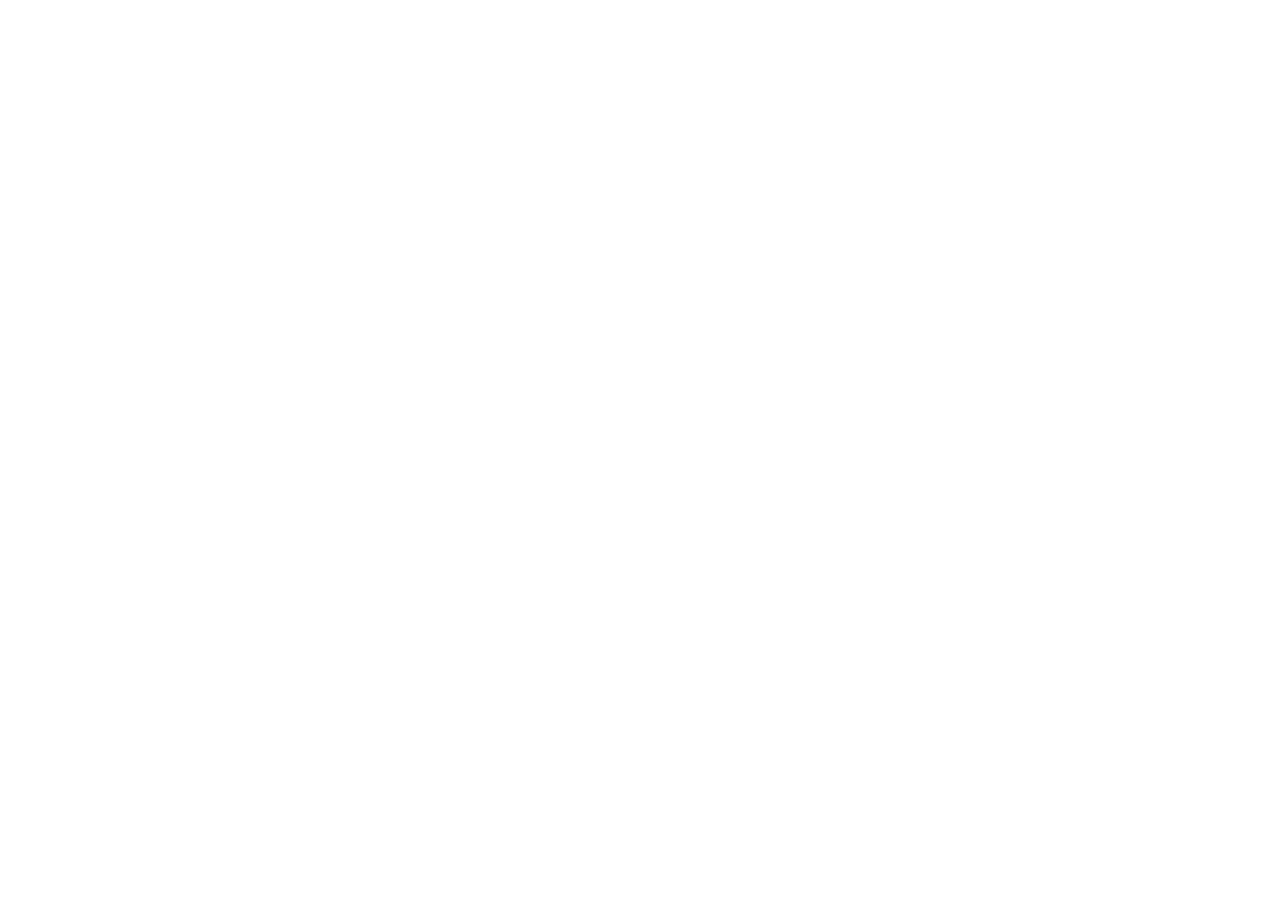
==== index.html @ fa4445a3 "add html, css" ====
<!DOCTYPE html>
<html lang="en">
  <head>
    <meta charset="UTF-8" />
    <meta name="viewport" content="width=device-width, initial-scale=1.0" />
    <meta http-equiv="X-UA-Compatible" content="ie=edge" />
    <title>Alessandro Aloisio : vCard</title>
    <link rel="stylesheet" href="style.css" />
  </head>
  <body></body>
</html>
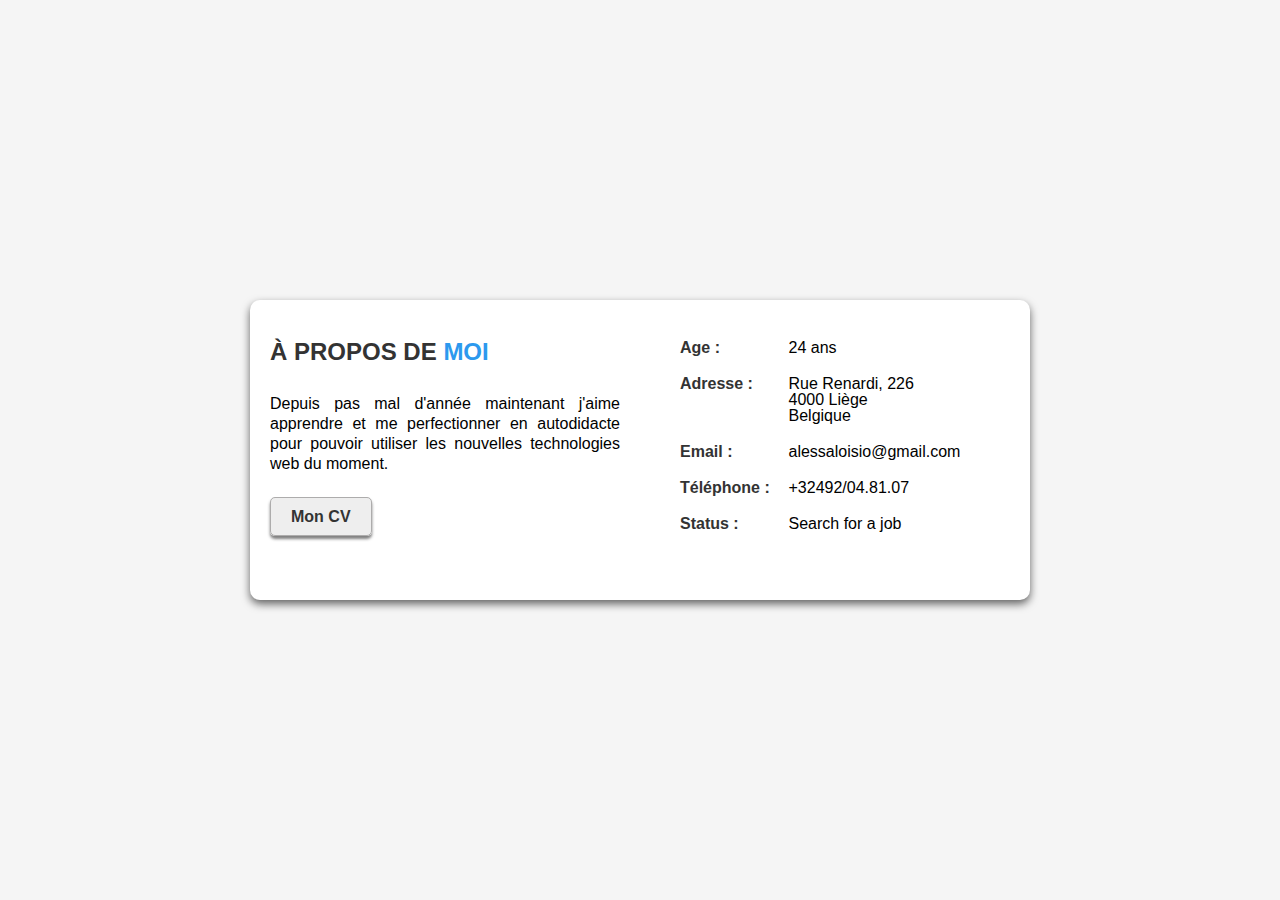
==== commit 4e84bce3: "add css/fonts/structure" ====
--- a/index.html
+++ b/index.html
@@ -5,7 +5,82 @@
     <meta name="viewport" content="width=device-width, initial-scale=1.0" />
     <meta http-equiv="X-UA-Compatible" content="ie=edge" />
     <title>Alessandro Aloisio : vCard</title>
+    <link rel="stylesheet" href="reset.css" />
+    <link rel="stylesheet" type="text/css" href="./font/flaticon.css" />
     <link rel="stylesheet" href="style.css" />
   </head>
-  <body></body>
+  <body>
+    <div class="center">
+      <div id="card">
+        <div class="top primary-bColor">
+          <img
+            class="avatar"
+            src="./images/photo-cv.jpg"
+            alt="Photo Alessandro"
+          />
+          <div class="head">
+            <h1>Alessandro Aloisio</h1>
+            <p>Développeur Web Full-Stack</p>
+            <div class="listLink">
+              <a title="aloisio.work" href="http://aloisio.work"
+                ><i class="flaticon-language"></i
+              ></a>
+              <a title="Github" href="https://github.com/alessaloisio"
+                ><i class="flaticon-github"></i
+              ></a>
+              <a title="Linkedin" href="https://www.linkedin.com/in/aloisioa/"
+                ><i class="flaticon-linkedin"></i
+              ></a>
+              <a title="Twitter" href="https://twitter.com/aloisioaless"
+                ><i class="flaticon-twitter"></i
+              ></a>
+            </div>
+          </div>
+        </div>
+        <div class="bottom">
+          <div class="aboutMe">
+            <h2 class="title">
+              À PROPOS DE <span class="me primary-color">MOI</span>
+            </h2>
+            <p>
+              Depuis pas mal d'année maintenant j'aime apprendre et me
+              perfectionner en autodidacte pour pouvoir utiliser les nouvelles
+              technologies web du moment.
+            </p>
+            <a href="https://alessaloisio.github.io/mon-cv/" class="btn"
+              >Mon CV</a
+            >
+          </div>
+          <div class="listInfo">
+            <div class="section">
+              <span class="intitule">Age : </span>
+              <span class="reponse">24 ans</span>
+            </div>
+            <div class="section">
+              <span class="intitule">Adresse : </span>
+              <span class="reponse">
+                Rue Renardi, 226 <br />
+                4000 Liège <br />
+                Belgique
+              </span>
+            </div>
+            <div class="section">
+              <span class="intitule">Email : </span>
+              <span class="reponse">alessaloisio@gmail.com</span>
+            </div>
+            <div class="section">
+              <span class="intitule">Téléphone : </span>
+              <span class="reponse">+32492/04.81.07</span>
+            </div>
+            <div class="section">
+              <span class="intitule">Status : </span>
+              <span class="reponse">Search for a job</span>
+            </div>
+          </div>
+        </div>
+      </div>
+
+      <!--  -->
+    </div>
+  </body>
 </html>
--- a/font/flaticon.css
+++ b/font/flaticon.css
@@ -0,0 +1,36 @@
+	/*
+  	Flaticon icon font: Flaticon
+  	Creation date: 22/08/2019 08:07
+  	*/
+
+@font-face {
+  font-family: "Flaticon";
+  src: url("./Flaticon.eot");
+  src: url("./Flaticon.eot?#iefix") format("embedded-opentype"),
+       url("./Flaticon.woff2") format("woff2"),
+       url("./Flaticon.woff") format("woff"),
+       url("./Flaticon.ttf") format("truetype"),
+       url("./Flaticon.svg#Flaticon") format("svg");
+  font-weight: normal;
+  font-style: normal;
+}
+
+@media screen and (-webkit-min-device-pixel-ratio:0) {
+  @font-face {
+    font-family: "Flaticon";
+    src: url("./Flaticon.svg#Flaticon") format("svg");
+  }
+}
+
+[class^="flaticon-"]:before, [class*=" flaticon-"]:before,
+[class^="flaticon-"]:after, [class*=" flaticon-"]:after {   
+  font-family: Flaticon;
+        font-size: 20px;
+font-style: normal;
+margin-left: 20px;
+}
+
+.flaticon-language:before { content: "\f100"; }
+.flaticon-github:before { content: "\f101"; }
+.flaticon-twitter:before { content: "\f102"; }
+.flaticon-linkedin:before { content: "\f103"; }--- a/style.css
+++ b/style.css
@@ -0,0 +1,184 @@
+html,
+body {
+  height: 100%;
+  width: 100%;
+}
+
+body {
+  background-color: #f5f5f5;
+  font-family: Arial, Helvetica, sans-serif;
+}
+
+.center {
+  width: 100%;
+  height: 100%;
+  max-width: 780px;
+  margin: 0 auto;
+
+  display: flex;
+  justify-content: center;
+  align-items: center;
+}
+
+.primary-bColor {
+  background-color: #2c99ee;
+}
+.primary-color {
+  color: #2c99ee;
+}
+
+#card {
+  min-width: 720px;
+  border-radius: 10px;
+}
+
+#card .top {
+  position: relative;
+  min-height: 300px;
+  width: 94%;
+  margin: 0 auto;
+  z-index: 2;
+
+  border-radius: 10px 10px 0 0;
+  transform: translateY(300px);
+  margin-top: -300px;
+  transition: all 0.4s linear;
+
+  display: grid;
+  grid-template-columns: 40% 60%;
+}
+#card:hover .top {
+  transform: translateY(10px);
+  margin-top: 0;
+  opacity: 1;
+}
+#card .avatar {
+  grid-column-start: 1;
+  grid-column-end: 1;
+  justify-self: center;
+  align-self: center;
+
+  width: 200px;
+  height: 200px;
+  border-radius: 50%;
+  border: 10px solid #fff;
+}
+#card .top .head {
+  grid-column-start: 2;
+  grid-column-end: 2;
+  justify-self: center;
+  align-self: center;
+
+  color: #fff;
+  text-align: center;
+}
+#card .top .head h1 {
+  font-weight: bold;
+  margin-bottom: 30px;
+  text-transform: uppercase;
+  font-size: 28px;
+}
+#card .top .head p {
+  margin-bottom: 30px;
+}
+
+#card .bottom {
+  min-height: 300px;
+  z-index: 2;
+  position: relative;
+
+  background-color: #fff;
+  box-shadow: 0px 4px 8px rgba(0, 0, 0, 0.6);
+  border-radius: 10px;
+
+  display: grid;
+  grid-template-columns: 50% 50%;
+}
+#card:hover .bottom {
+  transition: all 0.5s linear;
+  box-shadow: 0px -4px 8px rgba(0, 0, 0, 0.6);
+}
+
+.aboutMe {
+  grid-column: 1;
+  padding: 40px 20px;
+}
+.aboutMe .title {
+  font-size: 24px;
+  color: #333;
+  font-weight: bold;
+  margin-bottom: 30px;
+}
+.aboutMe p {
+  line-height: 20px;
+  text-align: justify;
+  margin-bottom: 35px;
+}
+.aboutMe .btn {
+  background-color: #eee;
+  border: 1px solid rgb(173, 172, 172);
+  padding: 10px 20px;
+  color: #333;
+  text-decoration: none;
+  border-radius: 5px;
+  font-weight: bold;
+  box-shadow: 0px 3px 3px rgba(0, 0, 0, 0.5);
+}
+.aboutMe .btn:hover {
+  box-shadow: 0px 1px 3px rgba(0, 0, 0, 0.5);
+  transition: all 0.1s linear;
+}
+
+.listInfo {
+  grid-column: 2;
+  padding: 40px;
+}
+.listInfo .section {
+  margin-bottom: 20px;
+  position: relative;
+  display: grid;
+  grid-template-columns: 35% 65%;
+}
+.listInfo .intitule {
+  font-weight: bold;
+  color: #333;
+}
+
+.listLink {
+  display: flex;
+  justify-content: center;
+  height: 60px;
+  justify-content: center;
+  align-items: flex-end;
+}
+.listLink a {
+  width: 50px;
+  height: 50px;
+  display: block;
+  float: left;
+  margin-right: 20px;
+  background-color: #fff;
+  padding: 10px;
+  border-radius: 100%;
+  height: 30px;
+  width: 30px;
+  text-align: center;
+}
+.listLink i:before {
+  font-size: 24px;
+  color: #333;
+  margin: 3px;
+  display: block;
+}
+.listLink .flaticon-twitter:before {
+  margin-top: 6px;
+}
+
+.listLink a {
+  text-decoration: none;
+}
+.listLink a:hover {
+  box-shadow: 0px 4px 4px rgba(0, 0, 0, 0.5);
+  transition: all 0.3s linear;
+  margin-bottom: 3px;
+}
